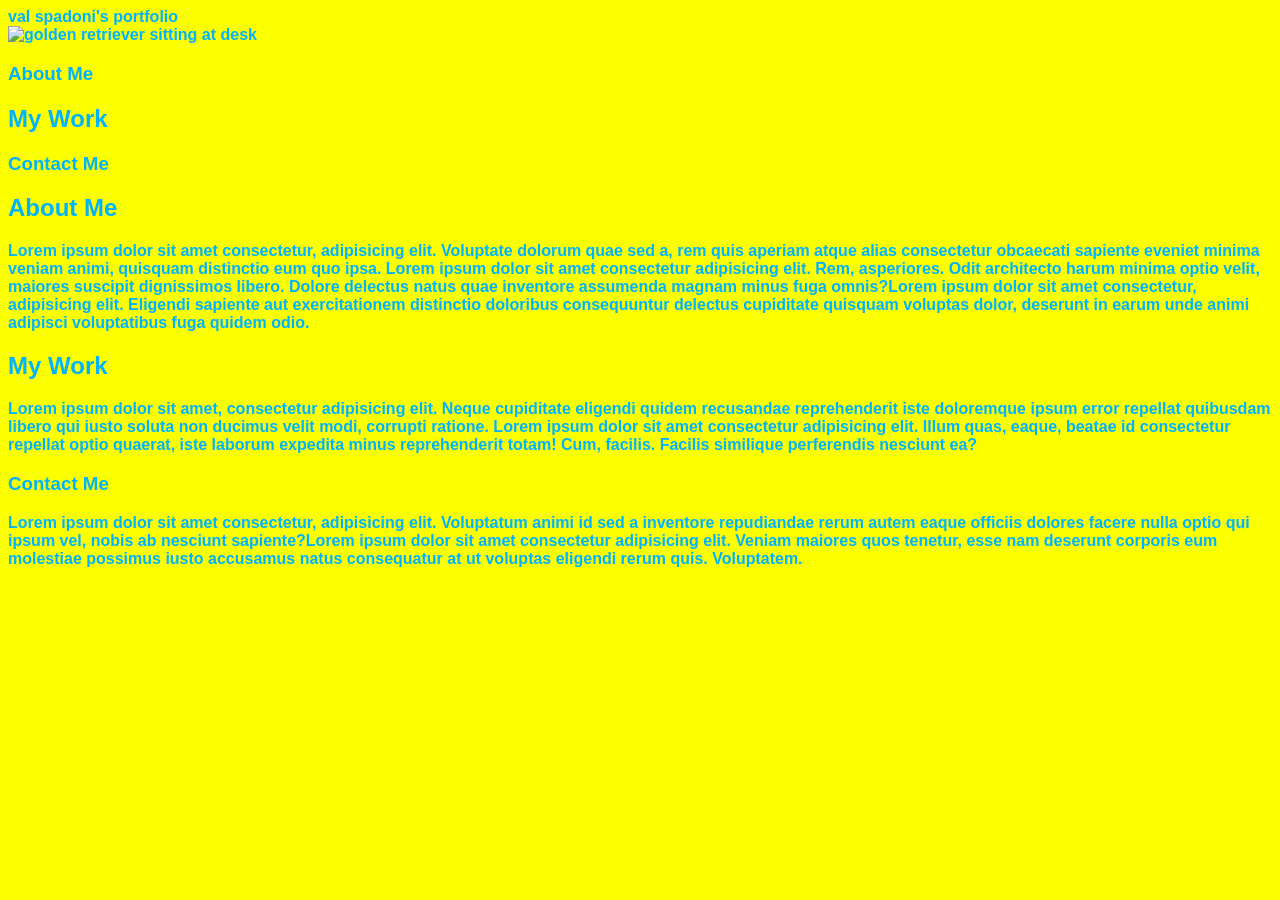
==== Index.Html @ 2319d7f9 "added css and background and font and font weight and font color" ====
<!DOCTYPE html>
<html>
<html lang="en-US">

<body>


    <header> val spadoni's portfolio
        <title>val spadonis portfolio</title>
        <link rel="stylesheet" href="Style.css">
    </header>


    <section>
        <img src="https://mymodernmet.com/wp/wp-content/uploads/2018/01/bailey-dog-meme-thumbnail.jpg"
            alt="golden retriever sitting at desk" width="1090 pixels" height="300">

        <nav>
            <div>
                <h1>About Me</h1>
                <h2>My Work</h2>
                <h3>Contact Me</h3>
            </div>
        </nav>


    </section>
    <Section>
        <H1>About Me</H1>
        <p>Lorem ipsum dolor sit amet consectetur, adipisicing elit. Voluptate dolorum quae sed a, rem quis aperiam
            atque alias consectetur obcaecati sapiente eveniet minima veniam animi, quisquam distinctio eum quo ipsa.
            Lorem ipsum dolor sit amet consectetur adipisicing elit. Rem, asperiores. Odit architecto harum minima optio
            velit, maiores suscipit dignissimos libero. Dolore delectus natus quae inventore assumenda magnam minus fuga
            omnis?Lorem ipsum dolor sit amet consectetur, adipisicing elit. Eligendi sapiente aut exercitationem
            distinctio doloribus consequuntur delectus cupiditate quisquam voluptas dolor, deserunt in earum unde animi
            adipisci voluptatibus fuga quidem odio.</p>
    </Section>
    <section>
        <h2>My Work</h2>
        <p>Lorem ipsum dolor sit amet, consectetur adipisicing elit. Neque cupiditate eligendi quidem recusandae
            reprehenderit iste doloremque ipsum error repellat quibusdam libero qui iusto soluta non ducimus velit modi,
            corrupti ratione. Lorem ipsum dolor sit amet consectetur adipisicing elit. Illum quas, eaque, beatae id
            consectetur repellat optio quaerat, iste laborum expedita minus reprehenderit totam! Cum, facilis. Facilis
            similique perferendis nesciunt ea?</p>
    </section>
    <section>
        <h3>Contact Me</h3>
        <p>Lorem ipsum dolor sit amet consectetur, adipisicing elit. Voluptatum animi id sed a inventore repudiandae
            rerum autem eaque officiis dolores facere nulla optio qui ipsum vel, nobis ab nesciunt sapiente?Lorem ipsum
            dolor sit amet consectetur adipisicing elit. Veniam maiores quos tenetur, esse nam deserunt corporis eum
            molestiae possimus iusto accusamus natus consequatur at ut voluptas eligendi rerum quis. Voluptatem.</p>
    </section>

</body>

</html>
---- Style.css ----
body {
    background-color: rgba(251, 255, 0);
    color: rgb(0, 179, 255);
    font-family: Verdana, Geneva, Tahoma, sans-serif;
    font: normal;
    font-size: 16px;
    font-weight: bolder; 
}
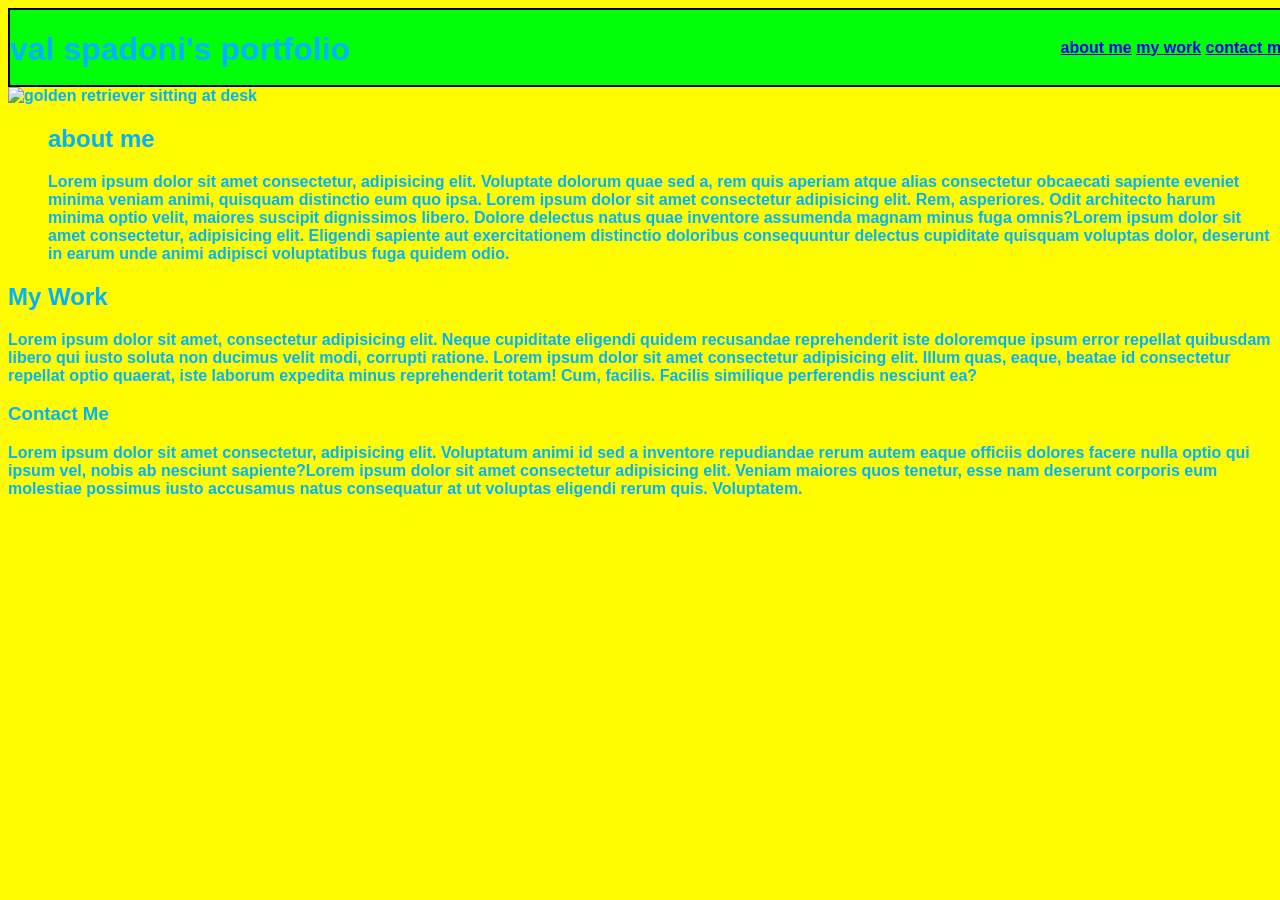
==== commit 3cdcadc4: "added display alighnment added flexbox added html format changes" ====
--- a/Index.Html
+++ b/Index.Html
@@ -2,12 +2,25 @@
 <html>
 <html lang="en-US">
 
+<head>
+    <link rel="stylesheet" href="Style.css">
+    <title>val spadonis portfolio</title>
+</head>
+
 <body>
 
+    <header id="header">
+        <h1>val spadoni's portfolio</h1>
 
-    <header> val spadoni's portfolio
-        <title>val spadonis portfolio</title>
-        <link rel="stylesheet" href="Style.css">
+
+        <nav>
+            <div>
+                <a href="#">about me</a>
+                <a href="#">my work</a>
+                <a href="#">contact me</a>
+            </div>
+        </nav>
+
     </header>
 
 
@@ -15,18 +28,12 @@
         <img src="https://mymodernmet.com/wp/wp-content/uploads/2018/01/bailey-dog-meme-thumbnail.jpg"
             alt="golden retriever sitting at desk" width="1090 pixels" height="300">
 
-        <nav>
-            <div>
-                <h1>About Me</h1>
-                <h2>My Work</h2>
-                <h3>Contact Me</h3>
-            </div>
-        </nav>
 
 
     </section>
     <Section>
-        <H1>About Me</H1>
+        <ol>
+        <H1 id = "About Me"> about me</H1>    </H1>
         <p>Lorem ipsum dolor sit amet consectetur, adipisicing elit. Voluptate dolorum quae sed a, rem quis aperiam
             atque alias consectetur obcaecati sapiente eveniet minima veniam animi, quisquam distinctio eum quo ipsa.
             Lorem ipsum dolor sit amet consectetur adipisicing elit. Rem, asperiores. Odit architecto harum minima optio
@@ -50,7 +57,8 @@
             dolor sit amet consectetur adipisicing elit. Veniam maiores quos tenetur, esse nam deserunt corporis eum
             molestiae possimus iusto accusamus natus consequatur at ut voluptas eligendi rerum quis. Voluptatem.</p>
     </section>
+    </ol>
 
 </body>
 
-</html>
+</html>
--- a/Style.css
+++ b/Style.css
@@ -1,8 +1,22 @@
 body {
-    background-color: rgba(251, 255, 0);
+    background-color: rgb(255, 251, 0);
     color: rgb(0, 179, 255);
     font-family: Verdana, Geneva, Tahoma, sans-serif;
+
     font: normal;
     font-size: 16px;
     font-weight: bolder; 
 }
+#header {
+display:flex;
+justify-content: space-between;
+    background-color:rgb(0, 255, 8);
+    border: 2px solid black;
+    width: 100vw;
+    height: 75px;
+}
+
+nav {
+    display:flex;
+    align-items: center;
+}
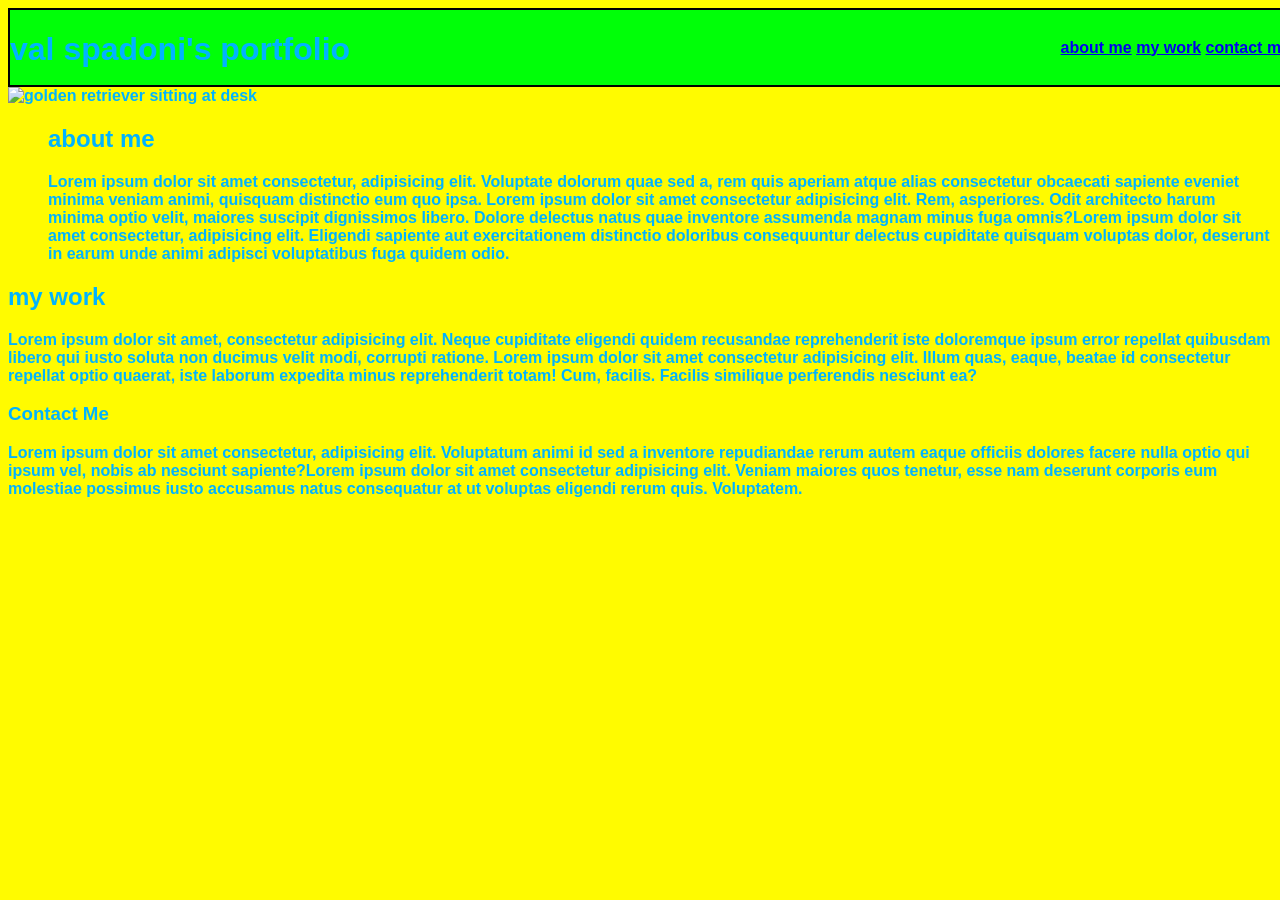
==== commit 0d7401ec: "added attributes to img" ====
--- a/Index.Html
+++ b/Index.Html
@@ -3,37 +3,41 @@
 <html lang="en-US">
 
 <head>
+    <!-- added my css stylesheet  -->
     <link rel="stylesheet" href="Style.css">
     <title>val spadonis portfolio</title>
 </head>
-
+<!-- beginning of body  -->
 <body>
-
+<!-- beginning of header -->
     <header id="header">
         <h1>val spadoni's portfolio</h1>
 
-
+<!--  beginning of nav-->
         <nav>
             <div>
-                <a href="#">about me</a>
-                <a href="#">my work</a>
-                <a href="#">contact me</a>
+                <a href="#about">about me</a>
+                <a href="#work">my work</a>
+                <a href="#contact">contact me</a>
             </div>
         </nav>
-
+<!-- end of nav  -->
     </header>
-
+<!-- end of header🪦 -->
 
     <section>
         <img src="https://mymodernmet.com/wp/wp-content/uploads/2018/01/bailey-dog-meme-thumbnail.jpg"
-            alt="golden retriever sitting at desk" width="1090 pixels" height="300">
-
+            alt="golden retriever sitting at desk" 
+            width="1090 pixels" 
+            height="300">
+<!-- added img attribute -->
 
 
     </section>
-    <Section>
+    <!-- this is the beginning of a section -->
+    <section id="about">
         <ol>
-        <H1 id = "About Me"> about me</H1>    </H1>
+        <h1 id="about-me"> about me</h1>    </h1>
         <p>Lorem ipsum dolor sit amet consectetur, adipisicing elit. Voluptate dolorum quae sed a, rem quis aperiam
             atque alias consectetur obcaecati sapiente eveniet minima veniam animi, quisquam distinctio eum quo ipsa.
             Lorem ipsum dolor sit amet consectetur adipisicing elit. Rem, asperiores. Odit architecto harum minima optio
@@ -41,17 +45,21 @@
             omnis?Lorem ipsum dolor sit amet consectetur, adipisicing elit. Eligendi sapiente aut exercitationem
             distinctio doloribus consequuntur delectus cupiditate quisquam voluptas dolor, deserunt in earum unde animi
             adipisci voluptatibus fuga quidem odio.</p>
-    </Section>
-    <section>
-        <h2>My Work</h2>
+    </Section> 
+    <!-- this is the end of a section -->
+    <!-- this is a section too 😂 -->
+    <section id="work">
+        <h2 id="my-work">my work</h2>
         <p>Lorem ipsum dolor sit amet, consectetur adipisicing elit. Neque cupiditate eligendi quidem recusandae
             reprehenderit iste doloremque ipsum error repellat quibusdam libero qui iusto soluta non ducimus velit modi,
             corrupti ratione. Lorem ipsum dolor sit amet consectetur adipisicing elit. Illum quas, eaque, beatae id
             consectetur repellat optio quaerat, iste laborum expedita minus reprehenderit totam! Cum, facilis. Facilis
             similique perferendis nesciunt ea?</p>
     </section>
+    <!-- and this section has now ended -->
+    <!-- and...another section -->
     <section>
-        <h3>Contact Me</h3>
+        <h3 id="contact-me">Contact Me</h3>
         <p>Lorem ipsum dolor sit amet consectetur, adipisicing elit. Voluptatum animi id sed a inventore repudiandae
             rerum autem eaque officiis dolores facere nulla optio qui ipsum vel, nobis ab nesciunt sapiente?Lorem ipsum
             dolor sit amet consectetur adipisicing elit. Veniam maiores quos tenetur, esse nam deserunt corporis eum
@@ -60,5 +68,6 @@
     </ol>
 
 </body>
+<!-- this is the end of the body  -->
 
 </html>
